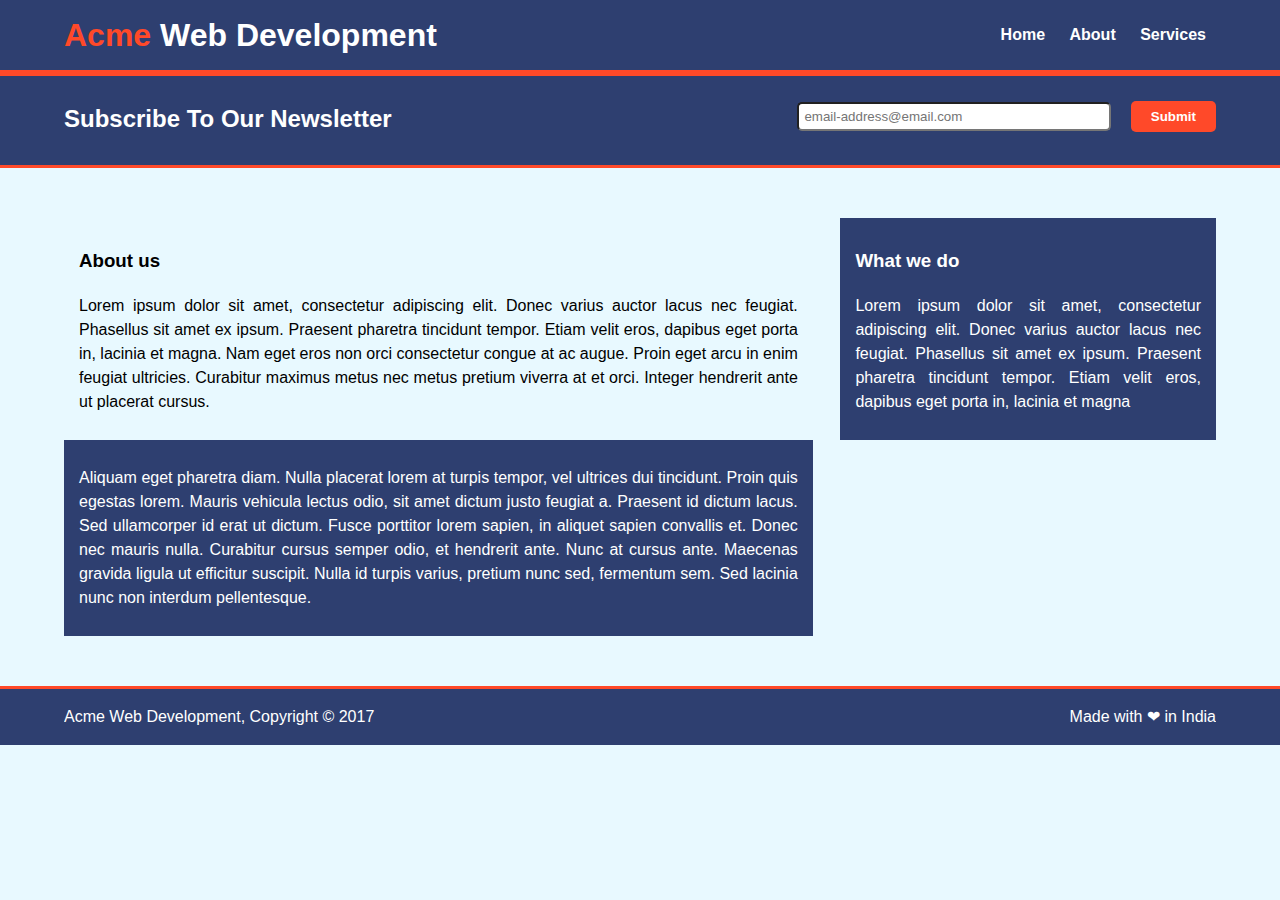
==== about.html @ 93fbf456 "Final commit" ====
<!DOCTYPE html>
<html lang="en">
<head>
    <meta charset="UTF-8">
    <meta name="viewport" content="width=device-width, initial-scale=1.0">
    <title>Acme Web Design | About</title>
    <link rel="stylesheet" href="css/main.css">
</head>
<body>
    
    <header>
        <div class="container">
            <div id = "branding">
                <a href="index.html"><h1 class="brand"><span class="highlight">Acme</span> Web Development</h1></a>
            </div>
            <nav>
                <ul>
                    <li><a href="index.html">Home</a></li>
                    <li><a href="about.html">About</a></li>
                    <li><a href="services.html">Services</a></li>
                </ul>
            </nav>
        </div>
    </header>

    <section id = "newsletter">
        <div class="container">
            <h2>Subscribe To Our Newsletter</h2>
            <form action="">
                <input type="email" placeholder="email-address@email.com">
                <button class="btn_1">Submit</button>
            </form>
        </div>
    </section>

    <section id = "about">
        <div class="container">
            <div id="main">
                <div class="card">
                    <h3>About us</h3>
                    <p>Lorem ipsum dolor sit amet, consectetur adipiscing elit. Donec varius auctor lacus nec feugiat. Phasellus sit amet ex ipsum. Praesent pharetra tincidunt tempor. Etiam velit eros, dapibus eget porta in, lacinia et magna. Nam eget eros non orci consectetur congue at ac augue. Proin eget arcu in enim feugiat ultricies. Curabitur maximus metus nec metus pretium viverra at et orci. Integer hendrerit ante ut placerat cursus. </p>
                </div>
                <div class="card dark">
                    <p>Aliquam eget pharetra diam. Nulla placerat lorem at turpis tempor, vel ultrices dui tincidunt. Proin quis egestas lorem. Mauris vehicula lectus odio, sit amet dictum justo feugiat a. Praesent id dictum lacus. Sed ullamcorper id erat ut dictum. Fusce porttitor lorem sapien, in aliquet sapien convallis et. Donec nec mauris nulla. Curabitur cursus semper odio, et hendrerit ante. Nunc at cursus ante. Maecenas gravida ligula ut efficitur suscipit. Nulla id turpis varius, pretium nunc sed, fermentum sem. Sed lacinia nunc non interdum pellentesque. </p>
                </div>
            </div>
            <div id="sidebar" class="dark">
                <h3>What we do</h3>
                <p>Lorem ipsum dolor sit amet, consectetur adipiscing elit. Donec varius auctor lacus nec feugiat. Phasellus sit amet ex ipsum. Praesent pharetra tincidunt tempor. Etiam velit eros, dapibus eget porta in, lacinia et magna</p>
            </div>
        </div>
    </section>

    <footer>
        <div class="container">
            <p class="copyright">Acme Web Development, Copyright &copy; 2017</p>
            <p class="mwl">Made with &#10084; in India</p>
        </div>
    </footer>

</body>
</html>
---- css/main.css ----
/* global */

body{
    margin: 0;
    padding: 0;
    font: 16px/1.5 arial, sans-serif ;
    background: #e8f9ff;
}

ul{
    margin: 0;
    padding: 0;
    list-style-type: none;
}

.container{
    width: 90%;
    margin: auto;
    overflow: hidden;
}

.highlight{
    color: #ff4929;
    font-weight: bold;
}

.dark{
    background-color: #2e3f70;    
    color: white;
}


/* Header */


header{
    background-color: #2e3f70;
    color: white;
    min-height: 70px;
    border-bottom: #ff4929 solid 3px;
}

header h1{
    margin: 0;
    float: left;
}

header ul{
    float: right;
}

header li{
    display: inline;
    float: light;
    padding: 10px;
}

header a{
    text-decoration: none;
    color: white;
    line-height: 70px;
    font-weight: 600;
}

header ul a:hover{
    color: #ff4929;
}


/* display */

#display{
    background: url("../images/showcase.jpg") no-repeat -400px;
    min-height: 460px;
    text-align: center;
    color: white;
}   

#display h1{
    margin-top: 200px;
    margin-bottom: 10px;
    font-size: 50px;
}


/* newsletter */


#newsletter{
    background-color: #2e3f70;
    border-top: #ff4929 3px solid;
    border-bottom: #ff4929 3px solid;
    min-height: 95px;
    padding-top: 25px;
    box-sizing: border-box;
}

#newsletter h2{
    color: white;
    float: left;
    padding:0;
    margin: 0;
}

#newsletter form{
    float: right;
}

#newsletter input{
    border-radius: 5px;
    padding: 5px;
    width: 300px;
}

#newsletter button{
    background: #ff4929;
    border: none;
    border-radius : 5px;
    padding: 8px 20px 8px 20px;
    color: white;
    font-weight: bold;
    margin-left: 15px;
}


/* Boxes */

#boxes{
    margin-top: 60px;
}

#boxes img{
    width: 90px;
}

#boxes .box{
    width: 30%;
    text-align: center;
    padding:0px;
    float: left;
    padding: 10px;
}

footer{
    background-color: #2e3f70;
    min-height: 40px;
    margin-top: 50px;
    border-top: 3px #ff4929 solid;
}

footer .copyright{
    float:left;
    color:white
}

footer .mwl{
    float:right;
    color:white
}

/* about */

#about{
    text-align: justify;
    margin-top: 50px;
}

#about #main{
    width: 65%;
    float: left;
}

#about #sidebar{
    padding: 10px 15px;
    float: right;
    width: 30%;
}

#about .card{
    padding: 10px 15px;
}


/* services */

#services{
    margin-top: 50px;
    text-align: center;
    color: whitesmoke
}

#services .main{
    width: 65%;
    float: left;
}

#services #sidebar{
    width: 30%;
    float: right;
}

#services .card{
    text-align: center;
    padding: 10px 15px;
    background: #2e3f70;
    margin-bottom: 15px;
    color: white;
    border: #8c8c8c 1px solid;
}

#services .main h2{
    border-bottom: 1px solid white;
    padding-bottom: 10px;
}

#services .price{
    border-top: 1px white solid;
    padding-top: 10px;
    margin-bottom: 0;
}

#services form{
    padding: 20px;
    background: #2e3f70;
}

#services label{
    display: block;
    margin-top: 15px;
    width: 100%;
    margin-bottom: 5px;
}

#services legend{
    font-weight: bold;
    font-size: 25px;
    border-bottom: 1px white solid;
}


#services input{
    width: 90%;
}

#services textarea{
    width: 90%;
    border-radius: 2px;
    resize: none;
}

#services button{
    margin-top: 10px;
    color: white;
    background-color: #ff4929;
    padding: 5px 20px;
    border: none;
    border-radius: 4px;
    font-weight: bold;
}

@media(max-width: 800px){
    header h1, header ul, header li,
    #newsletter h2, #newsletter form,
    footer .mwl, footer .copyright, #boxes .box,
    #about #main, #about #sidebar,
    #services .main, #services #sidebar{
        float: none;
        width: 100%;
        text-align: center ;
    }

    #newsletter form{
        margin-top:10px;   
    }

    #newsletter button{
        margin-top: 15px;
        margin-bottom: 10px;
        
    }

    .container #boxes .box{
        line-height: 1.5;
    }

    .wrapper{
        display: block;
    }

    .wrapper .box{
        float: left;
    }

    #about #sidebar{
        margin-top: 20px;
    }


}
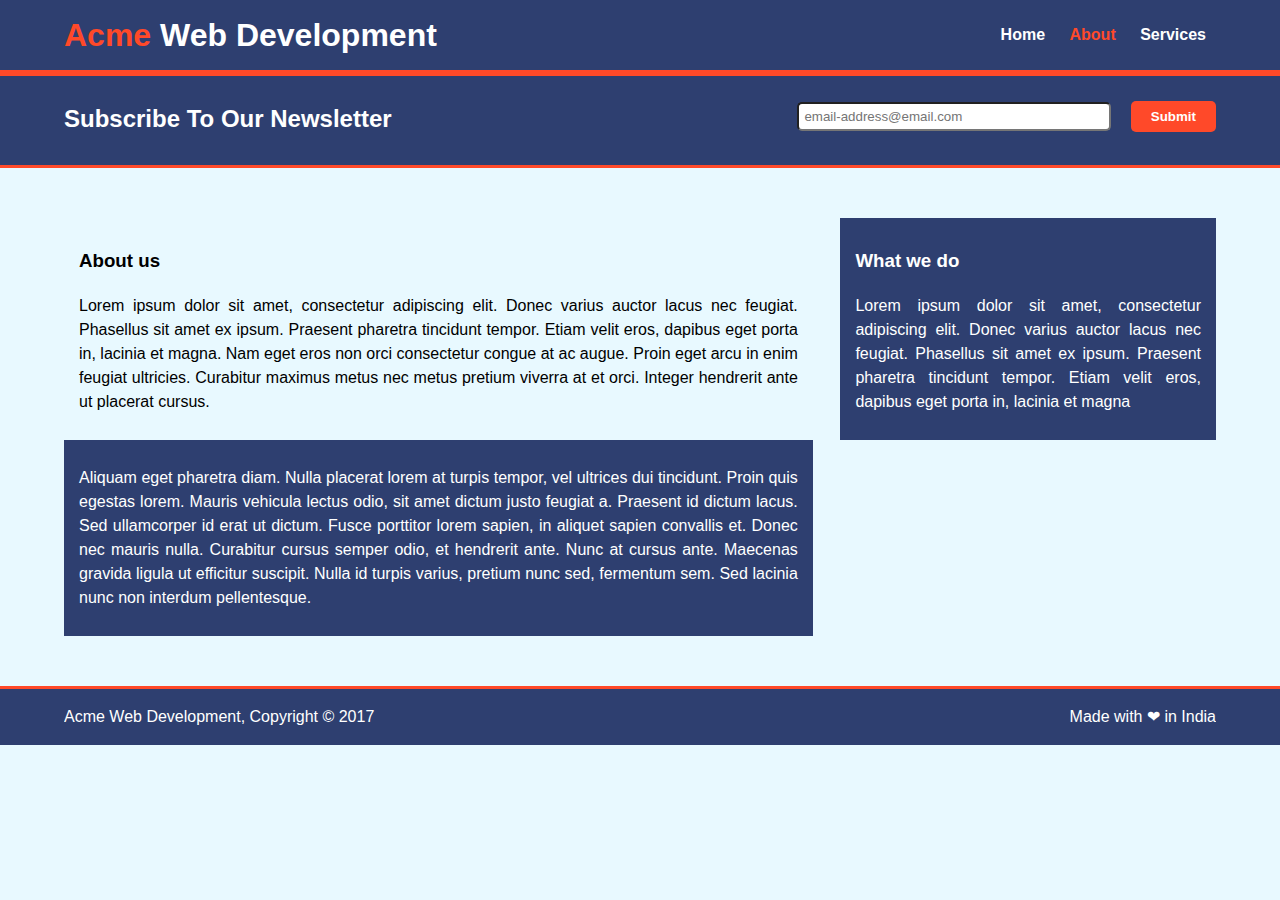
==== commit 87246ac6: "Commit all" ====
--- a/about.html
+++ b/about.html
@@ -15,8 +15,8 @@
             </div>
             <nav>
                 <ul>
-                    <li><a href="index.html">Home</a></li>
-                    <li><a href="about.html">About</a></li>
+                    <li><a href="index.html" >Home</a></li>
+                    <li><a href="about.html" class="highlight">About</a></li>
                     <li><a href="services.html">Services</a></li>
                 </ul>
             </nav>
